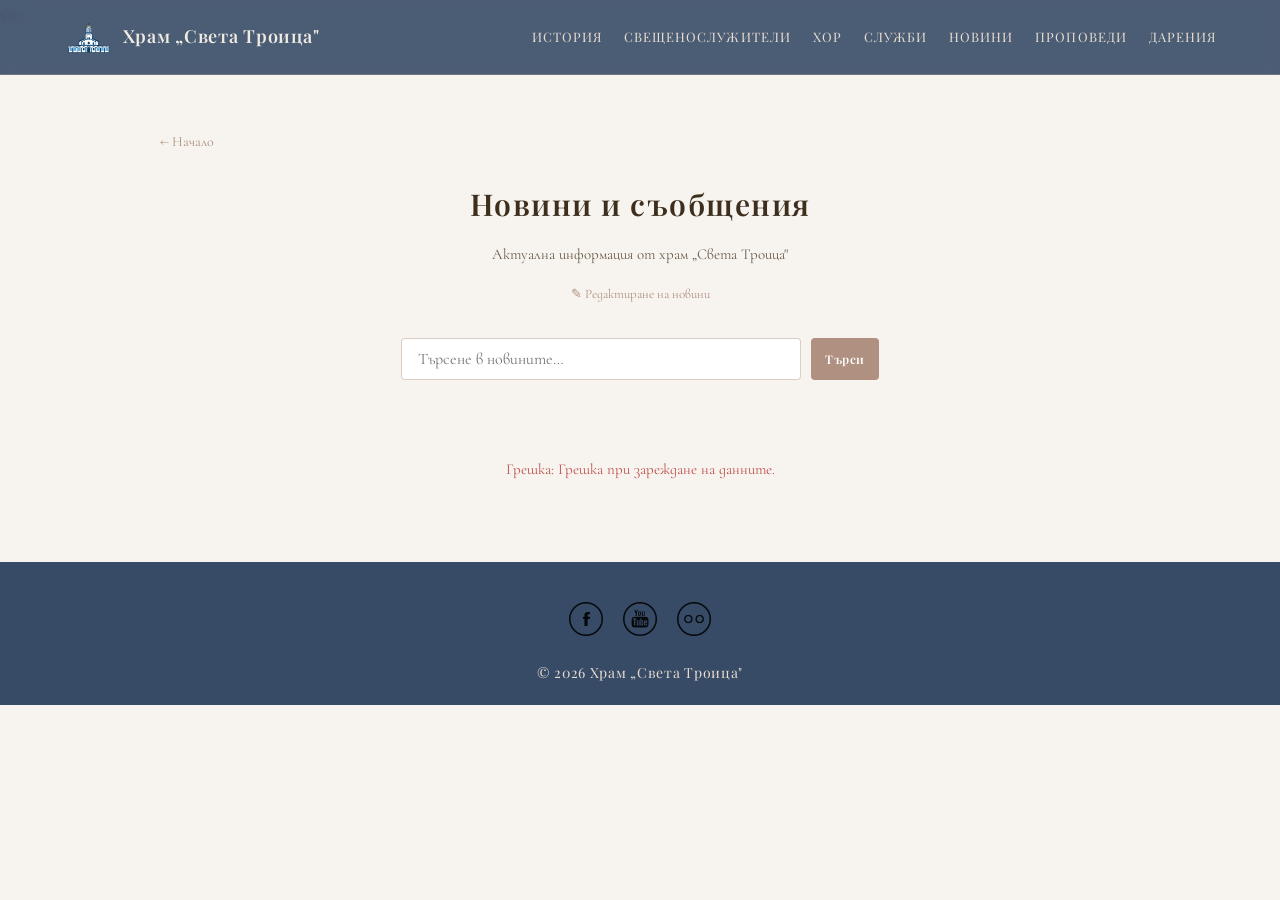
==== novini.html @ 2661fd7b "Initial commit – Храм Света Троица website" ====
van<!DOCTYPE html>
<html lang="bg">
<head>
  <meta charset="UTF-8">
  <title>Новини – Храм „Света Троица"</title>
  <meta name="viewport" content="width=device-width, initial-scale=1.0">
  <meta name="description" content="Новини и съобщения от храм Света Троица, София.">

  <link rel="icon" type="image/png" href="/favicon.png">
  <link rel="canonical" href="https://svetatroica.com/novini.html">

  <!-- Fonts -->
  <link rel="preconnect" href="https://fonts.googleapis.com">
  <link rel="preconnect" href="https://fonts.gstatic.com" crossorigin>
  <link href="https://fonts.googleapis.com/css2?family=Playfair+Display:ital,wght@0,400;0,600;0,700;1,400&family=Cormorant+Garamond:ital,wght@0,400;0,500;0,600;1,400&display=swap" rel="stylesheet">

  <!-- CSS -->
  <link rel="stylesheet" href="css/style.css">
  <link rel="stylesheet" href="css/services.css">
  <link rel="stylesheet" href="css/news.css">
</head>

<body id="top">

<!-- ═══════ HEADER ═══════ -->
<header class="site-header">
  <div class="header-inner">
    <div class="logo">
      <a href="index.html">
        <img src="images/logo.png" alt="Храм Света Троица" loading="lazy">
        <span>Храм „Света Троица"</span>
      </a>
    </div>

    <button class="hamburger" id="hamburger"
            aria-label="Отвори меню"
            aria-controls="main-menu"
            aria-expanded="false"
            type="button">
      <span></span><span></span><span></span>
    </button>

    <nav class="main-nav" id="main-menu">
      <ul>
        <li><a href="index.html#history">История</a></li>
        <li><a href="index.html#clergy">Свещенослужители</a></li>
        <li><a href="index.html#musician">Хор</a></li>
        <li><a href="sedmichno-razpisanie.html">Служби</a></li>
        <li><a href="novini.html">Новини</a></li>
        <li><a href="propovedi.html">Проповеди</a></li>
        <li><a href="index.html#donations">Дарения</a></li>
      </ul>
    </nav>
  </div>
</header>

<!-- ═══════ MAIN CONTENT ═══════ -->
<main class="services-page">
  <a href="index.html" class="back-link">Начало</a>

  <h1>Новини и съобщения</h1>
  <p class="subtitle">Актуална информация от храм „Света Троица"</p>
  <p class="admin-edit-link"><a href="admin/news.php">✎ Редактиране на новини</a></p>

  <!-- search -->
  <div class="news-search-bar">
    <label for="news-search" class="sr-only">Търсене в новините</label>
    <input type="text" id="news-search" placeholder="Търсене в новините…">
    <button id="news-search-btn" class="btn btn-primary btn-sm">Търси</button>
  </div>

  <!-- news list container – filled by JS -->
  <div id="news-container"></div>

  <!-- load more -->
  <div class="news-more-wrap">
    <button id="load-more" class="btn btn-secondary" style="display:none;">Зареди още</button>
  </div>
</main>

<!-- ═══════ FOOTER ═══════ -->
<footer class="site-footer">
  <div class="social-links">
    <a href="https://www.facebook.com/sveta.troica.sofia" target="_blank" rel="noopener">
      <img src="images/facebook.png" alt="Facebook">
    </a>
    <a href="https://www.youtube.com/@SvetaTroica" target="_blank" rel="noopener">
      <img src="images/youtube.png" alt="YouTube">
    </a>
    <a href="http://www.flickr.com/photos/svetatroicasofia/" target="_blank" rel="noopener">
      <img src="images/flickr.png" alt="Flickr">
    </a>
  </div>
  <p><br>&copy; 2026 Храм „Света Троица"</p>
</footer>

<script src="js/main.js"></script>
<script src="js/news.js"></script>
</body>
</html>
---- css/style.css ----
/* =========================
   THEME  — palette drawn from hero.jpg
   Sky / deep slate-blue  : #304060 → #3d5070
   Church stone / warm sand: #c0b0a0 → #e8ddd0
   Dusty rose accent       : #a08080 → #b09080
   Dark text               : #1e1a16
========================= */
:root {
  /* backgrounds */
  --stone-light:   #f0ebe3;   /* lightest warm stone — section bg */
  --stone-lighter: #f7f4ef;   /* near-white stone — alternate section */
  --stone-mid:     #e0d5c8;   /* mid stone — info bar, borders */

  /* accent */
  --gold-accent:   #b09080;   /* dusty rose-terracotta from church walls */
  --gold-accent-light: #c8b4a4;

  /* header / footer — deep slate-blue sky */
  --header-bg:        rgba(52, 72, 100, 0.88);
  --header-bg-strong: rgba(52, 72, 100, 0.98);
  --header-border:    rgba(192, 176, 160, 0.30);

  /* text */
  --text-dark:  #1e1a16;      /* near-black warm */
  --text-body:  #2e2820;
  --title:      #3d2e1e;      /* deep warm brown — headings */

  scroll-padding-top: 32px;
}

section[id] {
  scroll-margin-top: 32px;
}

/* =========================
   RESET + BASE
========================= */
* { margin: 0; padding: 0; box-sizing: border-box; }

html { scroll-behavior: auto; }
html, body { width: 100%; overflow-x: hidden; }

body {
  font-family: 'Cormorant Garamond', Georgia, serif;
  font-size: 17px;
  line-height: 1.75;
  color: var(--text-body);
  background: var(--stone-lighter);
  padding-top: 0;
}

img, iframe { max-width: 100%; }

/* =========================
   HEADER
========================= */
.site-header {
  position: fixed;
  top: 0;
  left: 0;
  width: 100%;
  background: var(--header-bg);
  backdrop-filter: blur(6px);
  border-bottom: 1px solid var(--header-border);
  z-index: 1000;
}

.header-inner {
  max-width: 1200px;
  margin: 0 auto;
  padding: 20px 24px;
  display: flex;
  justify-content: space-between;
  align-items: center;
  gap: 12px;
}

.logo a {
  display: flex;
  align-items: center;
  gap: 10px;
  text-decoration: none;
  color: #f0ebe3;
  font-family: 'Playfair Display', serif;
  font-size: 18px;
  font-weight: 600;
  letter-spacing: 0.04em;
}

.logo img {
  height: 34px;
  width: auto;
}

.logo span { white-space: nowrap; }

/* =========================
   NAV (DESKTOP)
========================= */
.main-nav ul {
  list-style: none;
  display: flex;
  gap: 22px;
  align-items: center;
}

.main-nav a {
  text-decoration: none;
  color: #e8ddd0;
  font-family: 'Playfair Display', serif;
  font-size: 13px;
  letter-spacing: 0.08em;
  text-transform: uppercase;
  transition: color 0.2s ease;
}

.main-nav a:hover { color: var(--gold-accent-light); }

/* =========================
   HAMBURGER
========================= */
.hamburger {
  display: none;
  width: 44px;
  height: 44px;
  border: 0;
  background: transparent;
  cursor: pointer;
  flex-direction: column;
  justify-content: center;
  align-items: center;
  gap: 6px;
}

.hamburger span {
  width: 26px;
  height: 3px;
  background: #e8ddd0;
  border-radius: 2px;
}

/* =========================
   HERO
========================= */
.hero-full {
  position: relative;
  height: 75vh;
  background-image: url("../images/hero.jpg");
  background-size: cover;
  background-position: center 30%;
  margin-top: 80px;        /* push below the fixed header */
}


/* =========================
   SECTIONS
========================= */
.section {
  padding: 50px 20px;
  background: var(--stone-light);
}

.section.light { background: var(--stone-lighter); }

.section-inner {
  max-width: 900px;
  margin: 0 auto;
}

.section h2 {
  font-family: 'Playfair Display', serif;
  font-size: 26px;
  font-weight: 600;
  letter-spacing: 0.06em;
  margin-bottom: 20px;
  text-align: center;
  color: var(--title);
}

/* =========================
   GALLERY (if used)
========================= */
.gallery-grid {
  display: grid;
  grid-template-columns: repeat(auto-fit, minmax(260px, 1fr));
  gap: 20px;
  margin-top: 30px;
}

.gallery-grid img {
  border: 3px solid rgba(176,144,128,0.55);
  border-radius: 2px;
  width: 100%;
  height: 200px;
  object-fit: cover;
  cursor: pointer;
}

.horizontal-gallery {
  display: flex;
  gap: 20px;
  overflow-x: auto;
  padding: 20px 0;
  scroll-snap-type: x mandatory;
  -webkit-overflow-scrolling: touch;
}

.horizontal-gallery img {
  flex: 0 0 auto;
  width: 320px;
  height: 220px;
  object-fit: cover;
  border-radius: 4px;
  scroll-snap-align: start;
  box-shadow: 0 6px 14px rgba(0,0,0,0.18);
}

.horizontal-gallery::-webkit-scrollbar { height: 8px; }
.horizontal-gallery::-webkit-scrollbar-thumb {
  background: rgba(176,144,128,0.55);
  border-radius: 4px;
}
.horizontal-gallery::-webkit-scrollbar-track { background: transparent; }

/* =========================
   CLERGY
========================= */
#clergy {
  padding-top: 10px;
}

#clergy h2 {
  margin-bottom: 10px;
}

.clergy-grid {
  display: grid;
  grid-template-columns: repeat(auto-fit, minmax(240px, 1fr));
  gap: 20px;
  margin-top: 24px;
}

.clergy-card {
  text-align: center;
  background: rgba(255,252,248,0.65);
  padding: 14px;
  border-radius: 6px;
  border: 1px solid rgba(176,144,128,0.25);
}

.clergy-card img {
  width: 100%;
  aspect-ratio: 3 / 4;
  object-fit: cover;
  object-position: center top;
  border-radius: 4px;
}

.clergy-card h3 {
  font-family: 'Playfair Display', serif;
  font-size: 16px;
  font-weight: 600;
  letter-spacing: 0.04em;
  margin-top: 6px;
  margin-bottom: 2px;
  color: var(--title);
}

/* =========================
   INFO BAR
========================= */
.info-bar-full {
  width: 100%;
  background: var(--stone-mid);
  box-shadow: 0 14px 30px rgba(0,0,0,0.28);
  z-index: 10;
}

.info-bar-inner {
  max-width: 1200px;
  margin: 0 auto;
  display: grid;
  grid-template-columns: repeat(3, 1fr);
}

.info-box {
  background: var(--stone-mid);
  color: var(--text-dark);
  padding: 30px;
  border-right: 1px solid rgba(61,46,30,0.20);
}

.info-box:last-child { border-right: none; }

.info-box h3 {
  font-family: 'Playfair Display', serif;
  font-size: 15px;
  letter-spacing: 0.07em;
  text-transform: uppercase;
  margin-bottom: 14px;
  color: var(--title);
}

.info-box p {
  color: #3b2e20;
  font-size: 15px;
}

.info-box a {
  color: var(--title);
  text-decoration: underline;
  text-underline-offset: 3px;
}

.phone-link {
  white-space: nowrap;
}

@media (max-width: 768px) {
  .phone-link {
    display: inline-block;
    background: var(--gold-accent);
    color: #fff !important;
    text-decoration: none;
    padding: 8px 20px;
    border-radius: 5px;
    font-weight: 600;
    font-size: 16px;
    margin-top: 6px;
    transition: background 0.2s;
  }

  .phone-link:active {
    background: #7a5d4d;
  }
}

/* =========================
   IMAGE DIVIDER
========================= */
.image-divider {
  width: 100%;
  height: 320px;
  position: relative;
  background-image: url("../images/divider.jpg");
  background-size: cover;
  background-position: center;
  background-attachment: fixed;
}

.image-divider::after {
  content: "";
  position: absolute;
  inset: 0;
  background: rgba(30,26,22,0.30);
}

/* =========================
   CHOIR SECTION
========================= */
.choir-section {
  position: relative;
  background-image: url("../images/choir.jpg");
  background-size: cover;
  background-position: center;
  background-attachment: fixed;
  padding: 120px 0;
  color: #f0ebe3;
}

.choir-overlay {
  position: absolute;
  inset: 0;
  background: rgba(30,26,22,0.35);
}

.choir-inner {
  position: relative;
  z-index: 2;
  text-align: center;
  max-width: 800px;
}

.choir-inner h2 {
  color: #f0ebe3;
}

.choir-text p {
  margin-bottom: 20px;
  font-size: 18px;
  line-height: 1.75;
  color: #f0ebe3;
}

/* =========================
   MAP
========================= */
.map-full {
  width: 100vw;
  position: relative;
  left: 50%;
  right: 50%;
  margin-left: -50vw;
  margin-right: -50vw;
  height: 450px;
}

.map-full iframe {
  width: 100%;
  height: 100%;
  border: 0;
  display: block;
}

/* =========================
   FOOTER + SOCIAL
========================= */
.site-footer {
  background: var(--header-bg-strong);
  color: #e8ddd0;
  text-align: center;
  padding: 20px;
  font-size: 14px;
  font-family: 'Playfair Display', serif;
  letter-spacing: 0.05em;
}

.social-links {
  margin-top: 20px;
  display: flex;
  justify-content: center;
  gap: 20px;
}

.social-links a {
  display: inline-flex;
  align-items: center;
  justify-content: center;
}

.social-links img {
  width: 34px;
  height: 34px;
  object-fit: contain;
  opacity: 0.88;
  transition: transform 0.2s ease, opacity 0.2s ease;
}

.social-links a:hover img {
  transform: scale(1.12);
  opacity: 1;
  filter: drop-shadow(0 0 6px rgba(192,176,160,0.65));
}

/* =========================
   LIGHTBOX
========================= */
.lightbox {
  position: fixed;
  inset: 0;
  background: rgba(0,0,0,0.92);
  display: none;
  align-items: center;
  justify-content: center;
  z-index: 9999;
}

.lightbox img {
  max-width: 90%;
  max-height: 90%;
  object-fit: contain;
  box-shadow: 0 0 40px rgba(0,0,0,0.6);
}

.lightbox.active { display: flex; }

.lightbox-close {
  position: absolute;
  top: 25px;
  right: 35px;
  font-size: 40px;
  color: #e8ddd0;
  cursor: pointer;
  font-weight: 300;
}

/* =========================
   MOBILE
========================= */
@media (max-width: 768px) {
  .hero-full {
    margin-top: -72px;
  }

  .logo a {
    font-size: 15px;
  }

  .logo span {
    white-space: normal;
    line-height: 1.2;
  }

  .hamburger { display: flex; }

  .main-nav {
    position: fixed;
    top: 72px;
    left: 0;
    width: 100%;
    display: none;
    background: var(--header-bg-strong);
    backdrop-filter: blur(6px);
    -webkit-backdrop-filter: blur(6px);
    border-bottom: 1px solid var(--header-border);
  }

  .main-nav.active { display: block; }

  .main-nav ul {
    flex-direction: column;
    padding: 16px 20px;
    gap: 14px;
  }

  .info-bar-inner { grid-template-columns: 1fr; }
  .info-box {
    border-right: none;
    border-bottom: 1px solid rgba(61,46,30,0.15);
  }
  .info-box:last-child { border-bottom: none; }

  .map-full { height: 300px; }
  .image-divider { height: 220px; background-attachment: scroll; }
  .choir-section { background-attachment: scroll; padding: 80px 0; }

  .section { padding: 40px 18px; }
  .section h2 { font-size: 22px; }

  .clergy-card img {
    height: auto;
    aspect-ratio: 3 / 4;
    object-fit: cover;
    object-position: center top;
  }

  .hero-full {
    height: 60vh;
    margin-top: 72px;
  }
}
---- css/services.css ----
/* =========================
   SERVICES – shared styles for schedule & admin pages
   Uses the same theme variables from style.css
========================= */

/* ---------- page wrapper ---------- */
.services-page {
  max-width: 1000px;
  margin: 100px auto 40px;
  padding: 0 20px;
}

.services-page h1 {
  font-family: 'Playfair Display', serif;
  font-size: 30px;
  font-weight: 600;
  letter-spacing: 0.05em;
  text-align: center;
  color: var(--title);
  margin-bottom: 10px;
}

.services-page .subtitle {
  text-align: center;
  color: #6b5d4d;
  margin-bottom: 36px;
  font-size: 15px;
}

.admin-edit-link {
  text-align: center;
  margin: -20px 0 32px;
  font-size: 13px;
}

.admin-edit-link a {
  color: var(--gold-accent);
  text-decoration: none;
  transition: color 0.2s;
}

.admin-edit-link a:hover {
  color: var(--title);
}

/* ---------- week navigation ---------- */
.week-nav {
  display: flex;
  justify-content: center;
  align-items: center;
  gap: 18px;
  margin-bottom: 36px;
  flex-wrap: wrap;
}

.week-nav button {
  font-family: 'Cormorant Garamond', Georgia, serif;
  font-size: 15px;
  padding: 8px 20px;
  border: 1px solid var(--gold-accent);
  background: var(--stone-lighter);
  color: var(--title);
  border-radius: 4px;
  cursor: pointer;
  transition: background 0.2s, color 0.2s;
  display: inline-flex;
  align-items: center;
  gap: 6px;
}

.week-nav button svg {
  flex-shrink: 0;
}

.week-nav button:hover {
  background: var(--gold-accent);
  color: #fff;
}

.week-nav .week-label {
  font-family: 'Playfair Display', serif;
  font-size: 17px;
  font-weight: 600;
  color: var(--title);
}

/* ---------- day card ---------- */
.day-card {
  background: var(--stone-lighter);
  border: 1px solid rgba(176,144,128,0.25);
  border-radius: 8px;
  margin-bottom: 24px;
  overflow: hidden;
}

.day-card-header {
  background: var(--stone-mid);
  padding: 14px 24px;
  display: flex;
  justify-content: space-between;
  align-items: baseline;
}

.day-card-header h3 {
  font-family: 'Playfair Display', serif;
  font-size: 19px;
  font-weight: 600;
  color: var(--title);
  margin: 0;
}

.day-card-header .day-date {
  font-size: 14px;
  color: #7a6b5a;
}

.day-card-body {
  padding: 0;
}

.day-card-empty {
  padding: 20px 24px;
  color: #999;
  font-style: italic;
  font-size: 15px;
}

/* ---------- service row ---------- */
.service-row {
  display: grid;
  grid-template-columns: 1fr 180px;
  gap: 16px;
  padding: 14px 24px;
  border-bottom: 1px solid rgba(176,144,128,0.15);
  align-items: start;
}

.service-row:last-child {
  border-bottom: none;
}

/* ---------- service line (morning / evening) ---------- */
.service-line {
  display: flex;
  align-items: baseline;
  gap: 10px;
  margin-bottom: 4px;
}

.service-line:last-of-type {
  margin-bottom: 6px;
}

.service-time-inline {
  font-family: 'Playfair Display', serif;
  font-size: 16px;
  font-weight: 600;
  color: var(--title);
  white-space: nowrap;
  min-width: 46px;
}

.service-name {
  font-family: 'Cormorant Garamond', Georgia, serif;
  font-size: 16px;
  font-weight: 500;
  color: var(--text-dark);
}

.service-time {
  font-family: 'Playfair Display', serif;
  font-size: 16px;
  font-weight: 600;
  color: var(--title);
  white-space: nowrap;
}

.duty-priest {
  text-align: center;
  margin: 0 0 20px;
}

.duty-priest h4 {
  font-family: 'Playfair Display', serif;
  font-size: 17px;
  font-weight: 600;
  color: var(--text-dark);
  margin: 0;
}

.service-info {
  text-align: left;
}

.service-info h4 {
  font-family: 'Playfair Display', serif;
  font-size: 17px;
  font-weight: 600;
  color: var(--text-dark);
  margin: 0 0 3px;
}

.service-info p {
  font-size: 15px;
  color: #6b5d4d;
  margin: 0;
  line-height: 1.5;
}

.service-info p.desc-important {
  font-weight: 700;
  color: #000000;
}

.service-info p.desc-major {
  font-weight: 700;
  color: #e60000;
}

.service-meta {
  font-size: 13px;
  color: #8a7b6a;
  text-align: right;
}

.service-meta .priest-name {
  display: block;
  font-weight: 500;
  color: #5a4a2c;
}

.service-meta .feast-name {
  display: block;
  margin-top: 2px;
}

.badge-recurring {
  display: inline-block;
  font-size: 11px;
  background: var(--gold-accent);
  color: #fff;
  padding: 1px 8px;
  border-radius: 10px;
  margin-left: 8px;
  vertical-align: middle;
}

/* ---------- ADMIN form ---------- */
.admin-section {
  margin-bottom: 40px;
}

.form-grid {
  display: grid;
  grid-template-columns: 1fr 1fr;
  gap: 16px;
  margin-bottom: 20px;
}

.form-group {
  display: flex;
  flex-direction: column;
}

.form-group.full {
  grid-column: 1 / -1;
}

.form-group label {
  font-family: 'Playfair Display', serif;
  font-size: 13px;
  font-weight: 600;
  letter-spacing: 0.04em;
  text-transform: uppercase;
  color: var(--title);
  margin-bottom: 5px;
}

.form-group input,
.form-group select,
.form-group textarea {
  font-family: 'Cormorant Garamond', Georgia, serif;
  font-size: 16px;
  padding: 10px 12px;
  border: 1px solid rgba(176,144,128,0.45);
  border-radius: 4px;
  background: #fff;
  color: var(--text-dark);
  transition: border-color 0.2s;
}

.form-group input:focus,
.form-group select:focus,
.form-group textarea:focus {
  outline: none;
  border-color: var(--gold-accent);
}

.form-group textarea {
  resize: vertical;
  min-height: 70px;
}

.btn {
  font-family: 'Playfair Display', serif;
  font-size: 14px;
  font-weight: 600;
  letter-spacing: 0.05em;
  padding: 10px 28px;
  border: none;
  border-radius: 4px;
  cursor: pointer;
  transition: background 0.2s, transform 0.1s;
}

.btn:active { transform: scale(0.97); }

.btn-primary {
  background: var(--gold-accent);
  color: #fff;
}

.btn-primary:hover { background: #9a7868; }

.btn-secondary {
  background: var(--stone-mid);
  color: var(--title);
}

.btn-secondary:hover { background: #d0c4b5; }

.btn-danger {
  background: #c0504d;
  color: #fff;
}

.btn-danger:hover { background: #a8403d; }

.btn-sm {
  font-size: 12px;
  padding: 5px 14px;
}

.form-actions {
  display: flex;
  gap: 12px;
  margin-top: 4px;
}

/* ---------- admin table ---------- */
.services-table {
  width: 100%;
  border-collapse: collapse;
  font-size: 14px;
}

.services-table th {
  font-family: 'Playfair Display', serif;
  font-size: 12px;
  font-weight: 600;
  text-transform: uppercase;
  letter-spacing: 0.06em;
  color: var(--title);
  background: var(--stone-mid);
  padding: 10px 12px;
  text-align: left;
  border-bottom: 2px solid rgba(176,144,128,0.35);
}

.services-table td {
  padding: 10px 12px;
  border-bottom: 1px solid rgba(176,144,128,0.15);
  vertical-align: middle;
}

.services-table tr:hover td {
  background: rgba(240,235,227,0.6);
}

.services-table .actions {
  white-space: nowrap;
  display: flex;
  gap: 6px;
}

/* ---------- toast / message ---------- */
.toast {
  position: fixed;
  bottom: 30px;
  right: 30px;
  background: var(--title);
  color: #f0ebe3;
  padding: 12px 24px;
  border-radius: 6px;
  font-size: 14px;
  box-shadow: 0 6px 20px rgba(0,0,0,0.25);
  z-index: 5000;
  opacity: 0;
  transform: translateY(20px);
  transition: opacity 0.3s, transform 0.3s;
  pointer-events: none;
}

.toast.visible {
  opacity: 1;
  transform: translateY(0);
}

/* ---------- back link ---------- */
.back-link {
  display: inline-block;
  margin-bottom: 24px;
  font-size: 14px;
  color: var(--gold-accent);
  text-decoration: none;
  transition: color 0.2s;
}

.back-link:hover { color: var(--title); }

.back-link::before {
  content: '← ';
}

/* ---------- responsive ---------- */
@media (max-width: 768px) {
  .services-page {
    margin-top: 80px;
    padding: 0 14px;
  }

  .services-page h1 {
    font-size: 22px;
  }

  /* ── week navigation: label on top, buttons side by side ── */
  .week-nav {
    display: grid;
    grid-template-columns: 1fr 1fr;
    gap: 10px;
    margin-bottom: 28px;
  }

  .week-nav .week-label {
    grid-column: 1 / -1;
    font-size: 15px;
    text-align: center;
    order: -1;
  }

  .week-nav button {
    font-size: 14px;
    padding: 10px 16px;
    text-align: center;
  }

  /* ── day card ── */
  .day-card {
    margin-bottom: 18px;
    border-radius: 6px;
  }

  .day-card-header {
    flex-direction: row;
    justify-content: space-between;
    align-items: center;
    padding: 12px 16px;
    gap: 0;
  }

  .day-card-header h3 {
    font-size: 16px;
  }

  .day-card-header .day-date {
    font-size: 14px;
  }

  .day-card-empty {
    padding: 16px;
    font-size: 14px;
  }

  /* ── service row: single column card layout ── */
  .service-row {
    display: flex;
    flex-direction: column;
    gap: 4px;
    padding: 12px 16px;
    border-bottom: 1px solid rgba(176,144,128,0.18);
  }

  .service-line {
    gap: 8px;
    margin-bottom: 2px;
  }

  .service-time-inline {
    font-size: 15px;
    color: var(--gold-accent);
  }

  .service-name {
    font-size: 15px;
  }

  .service-time {
    font-size: 15px;
    color: var(--gold-accent);
  }

  .service-info h4 {
    font-size: 15px;
    margin: 0;
  }

  .service-info p {
    font-size: 15px;
  }

  .service-meta {
    text-align: left;
    font-size: 12px;
    display: flex;
    gap: 8px;
    flex-wrap: wrap;
    color: #8a7b6a;
    padding-top: 2px;
  }

  .service-meta .priest-name {
    display: inline;
    font-weight: 500;
  }

  .service-meta .feast-name {
    display: inline;
    margin-top: 0;
  }

  .service-meta .priest-name::after {
    content: ' · ';
    font-weight: 400;
    color: #b0a090;
  }

  .service-meta .feast-name::before {
    content: none;
  }

  .badge-recurring {
    font-size: 10px;
    padding: 0 6px;
    margin-left: 6px;
  }

  /* ── admin form ── */
  .form-grid {
    grid-template-columns: 1fr;
    gap: 14px;
  }
}
---- css/news.css ----
/* =========================
   NEWS – styles for the news / announcements page
   Uses the same theme variables from style.css
========================= */

/* ---------- search bar ---------- */
.news-search-bar {
  display: flex;
  justify-content: center;
  gap: 10px;
  margin-bottom: 36px;
  flex-wrap: wrap;
}

.news-search-bar input {
  font-family: 'Cormorant Garamond', Georgia, serif;
  font-size: 16px;
  padding: 10px 16px;
  border: 1px solid rgba(176,144,128,0.45);
  border-radius: 4px;
  background: #fff;
  color: var(--text-dark);
  width: 100%;
  max-width: 400px;
  transition: border-color 0.2s;
}

.news-search-bar input:focus {
  outline: none;
  border-color: var(--gold-accent);
}

/* ---------- news card ---------- */
.news-card {
  background: var(--stone-lighter);
  border: 1px solid rgba(176,144,128,0.22);
  border-radius: 8px;
  margin-bottom: 28px;
  padding: 28px 32px;
  transition: box-shadow 0.2s;
}

.news-card:hover {
  box-shadow: 0 4px 18px rgba(0,0,0,0.08);
}

.news-card-header {
  margin-bottom: 16px;
}

.news-card-header h2 {
  font-family: 'Playfair Display', serif;
  font-size: 22px;
  font-weight: 600;
  letter-spacing: 0.03em;
  color: var(--title);
  margin: 0 0 8px;
  text-align: left;
}

.news-pin-badge {
  display: inline-block;
  font-family: 'Cormorant Garamond', Georgia, serif;
  font-size: 12px;
  font-weight: 600;
  background: #c0504d;
  color: #fff;
  padding: 2px 10px;
  border-radius: 10px;
  margin-left: 10px;
  vertical-align: middle;
  letter-spacing: 0.03em;
}

.news-meta {
  display: flex;
  gap: 18px;
  flex-wrap: wrap;
  font-size: 13px;
  color: #8a7b6a;
}

.news-date::before {
  content: '📅 ';
}

.news-author::before {
  content: '✍ ';
}

/* ---------- news image ---------- */
.news-image {
  margin-bottom: 16px;
  border-radius: 6px;
  overflow: hidden;
}

.news-image img {
  width: 100%;
  max-height: 360px;
  object-fit: cover;
  display: block;
}

/* ---------- summary & body ---------- */
.news-summary {
  font-size: 16px;
  font-weight: 500;
  color: #5a4a2c;
  margin-bottom: 14px;
  line-height: 1.6;
  padding-bottom: 14px;
  border-bottom: 1px solid rgba(176,144,128,0.18);
}

.news-body {
  font-size: 16px;
  line-height: 1.75;
  color: var(--text-body);
}

.news-body br + br {
  display: block;
  content: '';
  margin-top: 8px;
}

/* ---------- states ---------- */
.news-loading,
.news-empty,
.news-error {
  text-align: center;
  padding: 40px 0;
  font-size: 15px;
}

.news-loading { color: #999; }
.news-empty   { color: #999; font-style: italic; }
.news-error   { color: #c0504d; }

/* ---------- load more ---------- */
.news-more-wrap {
  text-align: center;
  margin: 10px 0 40px;
}

/* ---------- accessibility ---------- */
.sr-only {
  position: absolute;
  width: 1px;
  height: 1px;
  padding: 0;
  margin: -1px;
  overflow: hidden;
  clip: rect(0,0,0,0);
  white-space: nowrap;
  border: 0;
}

/* ---------- responsive ---------- */
@media (max-width: 768px) {
  .news-card {
    padding: 20px 18px;
  }

  .news-card-header h2 {
    font-size: 19px;
  }

  .news-image img {
    max-height: 240px;
  }

  .news-search-bar input {
    max-width: 100%;
  }
}
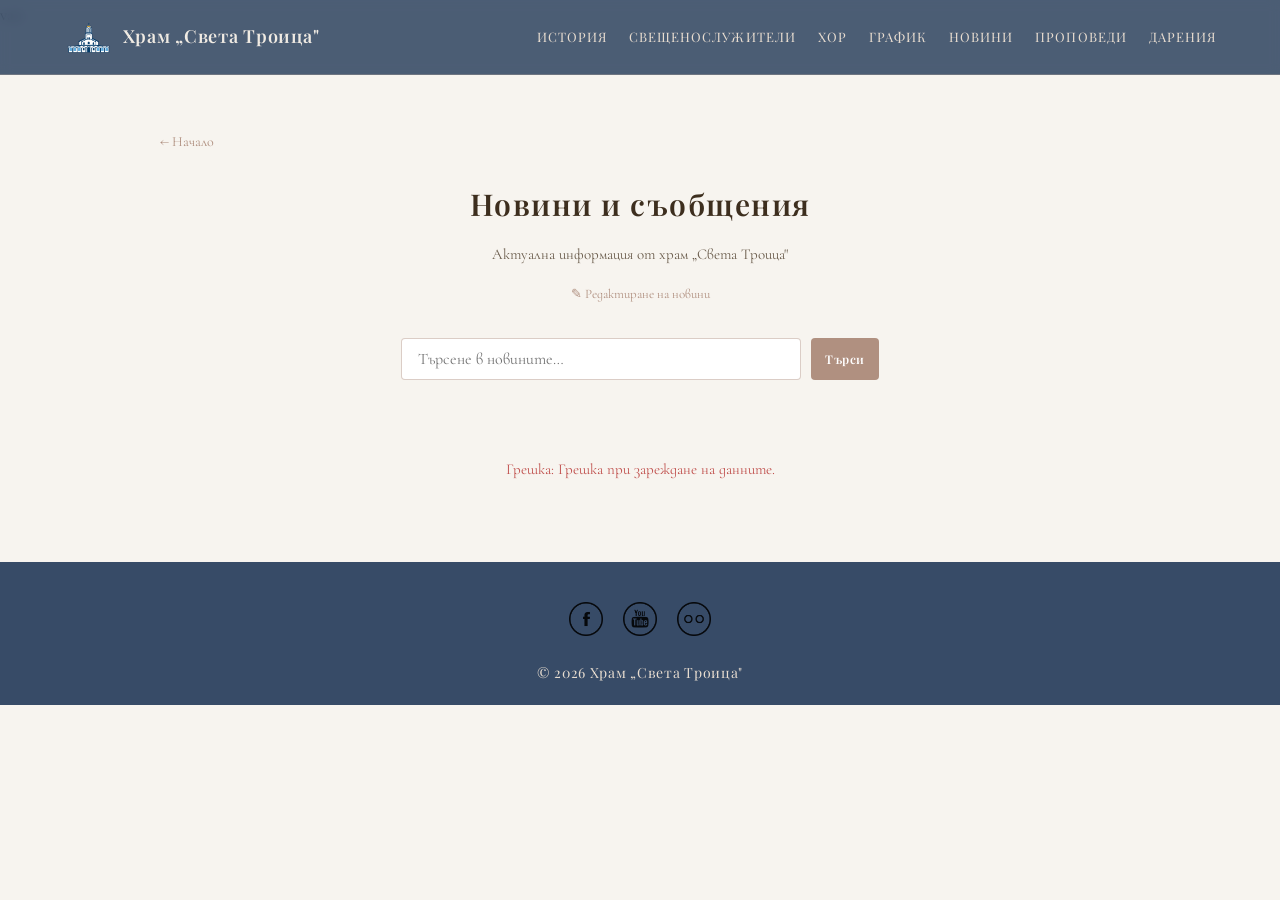
==== commit eb95724b: "small fixes in UI" ====
--- a/novini.html
+++ b/novini.html
@@ -12,7 +12,7 @@
   <!-- Fonts -->
   <link rel="preconnect" href="https://fonts.googleapis.com">
   <link rel="preconnect" href="https://fonts.gstatic.com" crossorigin>
-  <link href="https://fonts.googleapis.com/css2?family=Playfair+Display:ital,wght@0,400;0,600;0,700;1,400&family=Cormorant+Garamond:ital,wght@0,400;0,500;0,600;1,400&display=swap" rel="stylesheet">
+  <link href="https://fonts.googleapis.com/css2?family=Cormorant+Garamond:ital,wght@0,400;0,500;0,600;0,700;1,400&family=Playfair+Display:ital,wght@0,400;0,600;0,700;1,400&family=Lora:ital,wght@0,400;0,500;0,600;0,700;1,400&display=swap" rel="stylesheet">
 
   <!-- CSS -->
   <link rel="stylesheet" href="css/style.css">
@@ -45,7 +45,7 @@
         <li><a href="index.html#history">История</a></li>
         <li><a href="index.html#clergy">Свещенослужители</a></li>
         <li><a href="index.html#musician">Хор</a></li>
-        <li><a href="sedmichno-razpisanie.html">Служби</a></li>
+        <li><a href="sedmichno-razpisanie.html">График</a></li>
         <li><a href="novini.html">Новини</a></li>
         <li><a href="propovedi.html">Проповеди</a></li>
         <li><a href="index.html#donations">Дарения</a></li>
--- a/css/style.css
+++ b/css/style.css
@@ -304,6 +304,7 @@
 .info-box p {
   color: #3b2e20;
   font-size: 15px;
+  font-family: 'Lora', Georgia, serif;
 }
 
 .info-box a {
